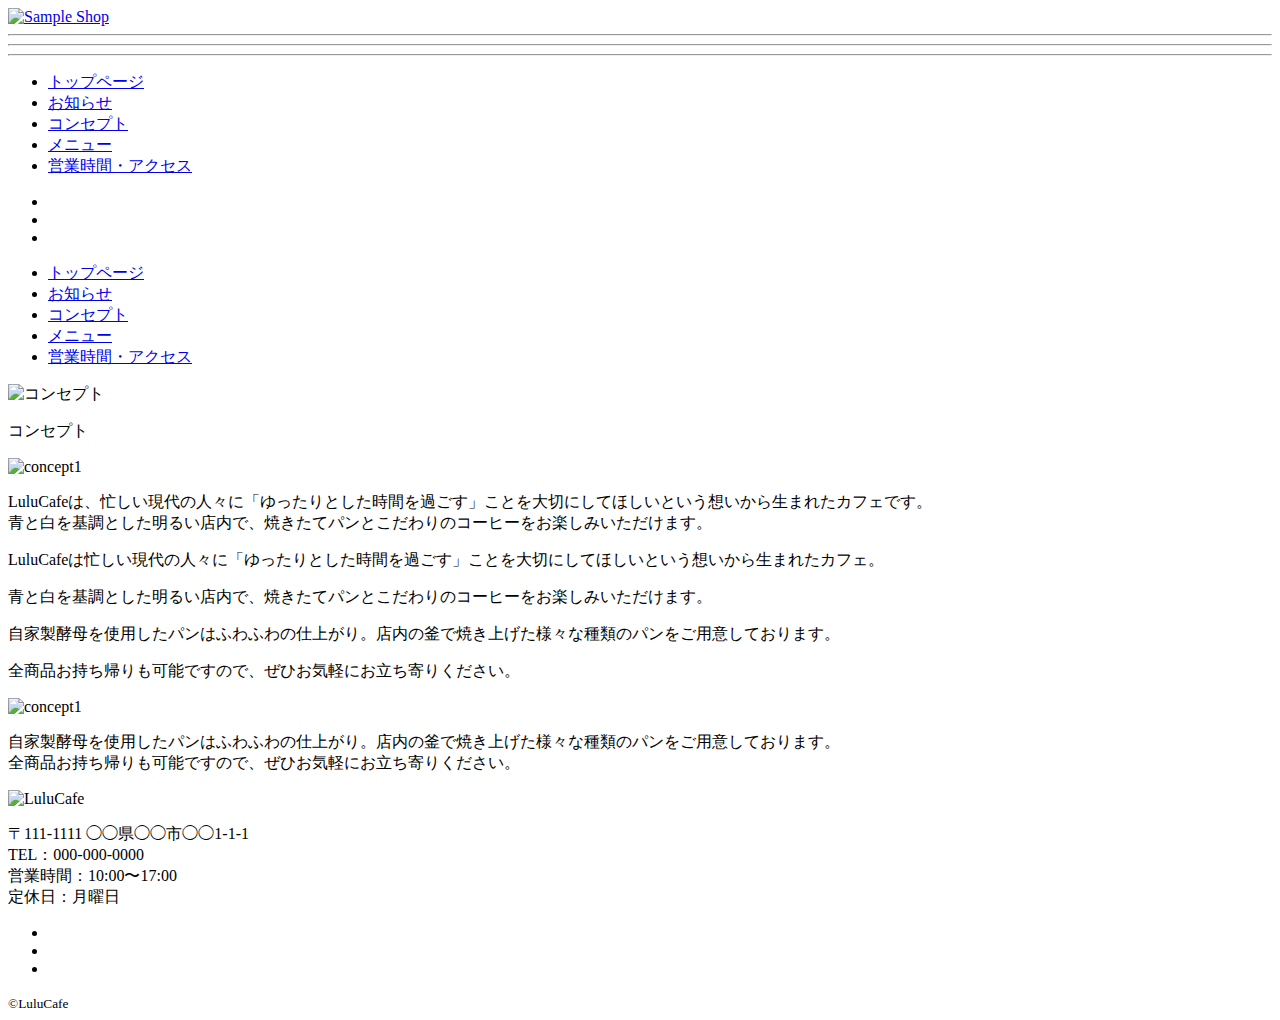
==== concept.html @ 6979166c "Create concept.html" ====
<!DOCTYPE html>
<html lang="ja">
    <head>
        <meta charset="UTF-8">
        <meta name="viewport" content="width=device-width, initial-scale=1.0">
        <title>LuluCafe</title>
        <meta name="description" content="手作りパンとコーヒーの店 LuluCafe（ルルカフェ）">

        <!-- CSS -->
        <link rel="stylesheet" href="https://cdnjs.cloudflare.com/ajax/libs/normalize/8.0.1/normalize.css">
        <link rel="stylesheet" href="./css/style.css">
        <!-- Add the slick-theme.css if you want default styling -->
        <link rel="stylesheet" type="text/css" href="//cdn.jsdelivr.net/npm/slick-carousel@1.8.1/slick/slick.css"/>
        <!-- Add the slick-theme.css if you want default styling -->
        <link rel="stylesheet" type="text/css" href="//cdn.jsdelivr.net/npm/slick-carousel@1.8.1/slick/slick-theme.css"/>
        <!-- FontAwesome -->
        <script src="https://kit.fontawesome.com/7c2d15ad4c.js" crossorigin="anonymous"></script>

    </head>
    <body>
        <!-- ヘッダー -->
        <header class="header">
            <div class="header-contents">
                <a href="index.html">
                    <picture class="logo">
                      <source media="(max-width:768px)" srcset="./images/logo/lulucafe_logo_sp.png">
                      <source media="(min-width:769px)" srcset="./images/logo/lulucafe_logo.png">
                      <img src="./images/logo/lulucafe_logo.png" alt="Sample Shop">
                    </picture>
                </a>
                <div class="nav-button" id="nav-button">
                    <div class="hamburger-menu" id="hamburger-menu">
                        <span class="menu"><hr><hr><hr></span>
                     </div>
                 </div>
                <nav class="sp-nav">
                    <ul class="sp-nav-list">
                        <li><a href="index.html">トップページ</a></li>
                        <li><a href="information.html">お知らせ</a></li>
                        <li><a href="concept.html">コンセプト</a></li>
                        <li><a href="menu.html">メニュー</a></li>
                        <li><a href="index.html#shop">営業時間・アクセス</a></li>
                    </ul>
                    <div class="sns-button">
                        <ul class="sns">
                            <li><a href="https://twitter.com/TwitterJP" target="_blank"><i class="fab fa-twitter" aria-label="twitter"></i></a></li>
                            <li><a href="https://www.facebook.com/facebookappJapan/" target="_blank"><i class="fab fa-facebook-f" aria-label="facebook"></i></a></li>
                            <li><a href="https://www.facebook.com/facebookappJapan/" target="_blank"><i class="fab fa-instagram" aria-label="instagram"></i></a></li>
                        </ul>        
                    </div>
                </nav>
                <!-- PCナビゲーション -->
                <nav class="pc-nav">
                    <ul class="pc-nav-list">
                        <li><a href="index.html">トップページ</a></li>
                        <li><a href="information.html">お知らせ</a></li>
                        <li><a href="concept.html">コンセプト</a></li>
                        <li><a href="menu.html">メニュー</a></li>
                        <li><a href="index.html#shop">営業時間・アクセス</a></li>
                    </ul>
                </nav>
            </div>
        </header>
        <main>
            <!-- コンセプト -->
            <section class="subpage">
                <div class="section-heading">
                    <img src="./images/t_concept.jpg" alt="コンセプト">
                    <p>コンセプト</p>
                </div>
                <div class="sub-contents">
                    <div class="section-contents">
                        <div class="section-img">
                            <img src="./images/concept_1.jpg" alt="concept1">
                        </div>
                        <div class="text-box">
                            <p class="text-sp">
                                LuluCafeは、忙しい現代の人々に「ゆったりとした時間を過ごす」ことを大切にしてほしいという想いから生まれたカフェです。
                                <br>青と白を基調とした明るい店内で、焼きたてパンとこだわりのコーヒーをお楽しみいただけます。</p>
                            <div class="text-concept-pc">
                                <p>LuluCafeは忙しい現代の人々に「ゆったりとした時間を過ごす」ことを大切にしてほしいという想いから生まれたカフェ。</p>
                                <p>青と白を基調とした明るい店内で、焼きたてパンとこだわりのコーヒーをお楽しみいただけます。</p>
                            </div>
                        </div>
                    </div>
                </div>
                <div class="sub-contents">
                    <div class="section-contents">
                        <div class="text-menu-pc">
                            <p>自家製酵母を使用したパンはふわふわの仕上がり。店内の釜で焼き上げた様々な種類のパンをご用意しております。</p>
                            <p>全商品お持ち帰りも可能ですので、ぜひお気軽にお立ち寄りください。</p>
                        </div>
                        <div class="section-img">
                            <img src="./images/concept_2.jpg" alt="concept1">
                        </div>
                        <p class="text-menu-sp">
                            自家製酵母を使用したパンはふわふわの仕上がり。店内の釜で焼き上げた様々な種類のパンをご用意しております。
                            <br>全商品お持ち帰りも可能ですので、ぜひお気軽にお立ち寄りください。
                        </p>
                    </div>
                </div>   
            </section>
            <!-- マップ -->
            <section id="shop">
                <div class="shop-body">
                    <div class="shop-text">
                        <img src="./images/logo/lulucafe_logo_sp.png" alt="LuluCafe">
                        <p>〒111-1111 ◯◯県◯◯市◯◯1-1-1<br>TEL：000-000-0000<br>営業時間：10:00〜17:00<br>定休日：月曜日</p>
                        <ul class="sns">
                            <li><a href="https://twitter.com/TwitterJP" target="_blank"><i class="fab fa-twitter" aria-label="twitter"></i></a></li>
                            <li><a href="https://www.facebook.com/facebookappJapan/" target="_blank"><i class="fab fa-facebook-f" aria-label="facebook"></i></a></li>
                            <li><a href="https://www.facebook.com/facebookappJapan/" target="_blank"><i class="fab fa-instagram" aria-label="instagram"></i></a></li>
                        </ul> 
                    </div>
                </div>
            </section>                
        </main>
        <footer class="footer">
            <div class="copyright">
              <small>©LuluCafe</small>
           </div>
        </footer>
        
        <!-- JS -->
        <script type="text/javascript" src="https://ajax.googleapis.com/ajax/libs/jquery/1.10.2/jquery.min.js"></script>
        <script type="text/javascript" src="https://cdn.jsdelivr.net/npm/slick-carousel@1.8.1/slick/slick.min.js"></script>
        <script src="./js/hamburger.js"></script>
        <script src="./js/carousel.js"></script>
        <script src="./js/slideshow.js"></script>
    </body>
</html>
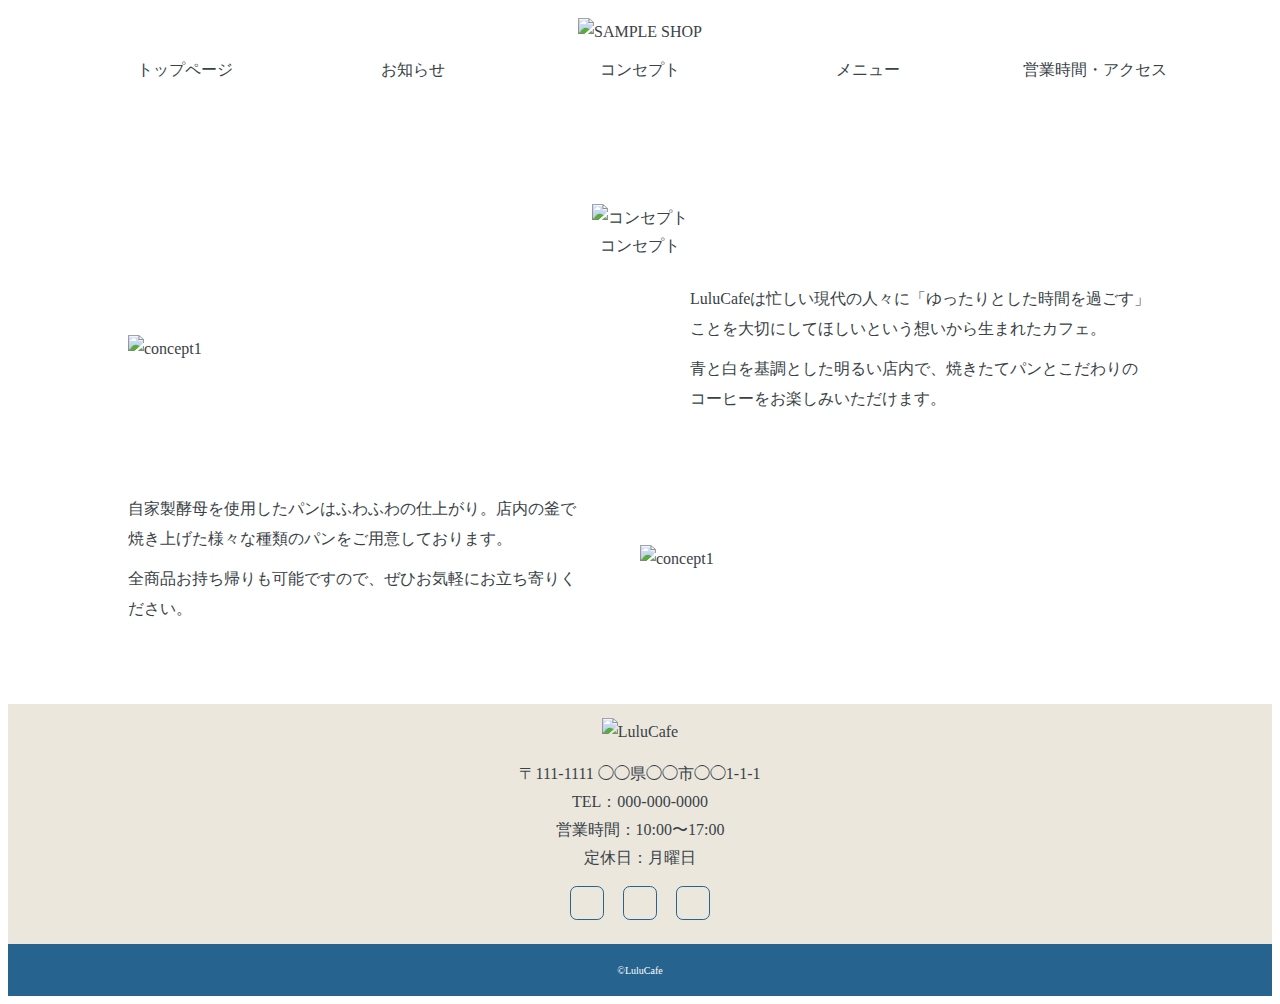
==== commit 89fbb9a9: "Update concept.html" ====
--- a/concept.html
+++ b/concept.html
@@ -23,9 +23,9 @@
             <div class="header-contents">
                 <a href="index.html">
                     <picture class="logo">
-                      <source media="(max-width:768px)" srcset="./images/logo/lulucafe_logo_sp.png">
-                      <source media="(min-width:769px)" srcset="./images/logo/lulucafe_logo.png">
-                      <img src="./images/logo/lulucafe_logo.png" alt="Sample Shop">
+                      <source media="(max-width:768px)" srcset="./lulucafe_logo_sp.png">
+                      <source media="(min-width:769px)" srcset="./lulucafe_logo.png">
+                      <img src="./lulucafe_logo.png" alt="Sample Shop">
                     </picture>
                 </a>
                 <div class="nav-button" id="nav-button">
@@ -65,13 +65,13 @@
             <!-- コンセプト -->
             <section class="subpage">
                 <div class="section-heading">
-                    <img src="./images/t_concept.jpg" alt="コンセプト">
+                    <img src="./t_concept.jpg" alt="コンセプト">
                     <p>コンセプト</p>
                 </div>
                 <div class="sub-contents">
                     <div class="section-contents">
                         <div class="section-img">
-                            <img src="./images/concept_1.jpg" alt="concept1">
+                            <img src="./concept_1.jpg" alt="concept1">
                         </div>
                         <div class="text-box">
                             <p class="text-sp">
@@ -91,7 +91,7 @@
                             <p>全商品お持ち帰りも可能ですので、ぜひお気軽にお立ち寄りください。</p>
                         </div>
                         <div class="section-img">
-                            <img src="./images/concept_2.jpg" alt="concept1">
+                            <img src="./concept_2.jpg" alt="concept1">
                         </div>
                         <p class="text-menu-sp">
                             自家製酵母を使用したパンはふわふわの仕上がり。店内の釜で焼き上げた様々な種類のパンをご用意しております。
@@ -104,7 +104,7 @@
             <section id="shop">
                 <div class="shop-body">
                     <div class="shop-text">
-                        <img src="./images/logo/lulucafe_logo_sp.png" alt="LuluCafe">
+                        <img src="./lulucafe_logo_sp.png" alt="LuluCafe">
                         <p>〒111-1111 ◯◯県◯◯市◯◯1-1-1<br>TEL：000-000-0000<br>営業時間：10:00〜17:00<br>定休日：月曜日</p>
                         <ul class="sns">
                             <li><a href="https://twitter.com/TwitterJP" target="_blank"><i class="fab fa-twitter" aria-label="twitter"></i></a></li>
--- a/css/style.css
+++ b/css/style.css
@@ -0,0 +1,557 @@
+@charset "UTF-8";
+/* 文字コードの指定 */
+@import url("https://fonts.googleapis.com/css2?family=Roboto+Slab:wght@300;400;500;600&display=swap");
+html {
+  font-size: 62.5%; }
+
+body {
+  font-family: "游明朝体", "Yu Mincho", YuMincho, "ヒラギノ明朝 Pro", "Hiragino Mincho Pro", "MS P明朝", "MS PMincho", serif;
+  font-size: 1.4rem;
+  font-weight: 400;
+  line-height: 1.75;
+  color: #394247;
+  background-color: #fff; }
+  @media (min-width: 769px) {
+    body {
+      font-size: 1.6rem; } }
+
+a {
+  color: #394247;
+  text-decoration: none;
+  text-transform: uppercase;
+  font-size: 1.4rem; }
+  @media (min-width: 769px) {
+    a {
+      font-size: 1.6rem; } }
+
+p {
+  margin: 0; }
+
+img {
+  max-width: 100%;
+  vertical-align: bottom; }
+
+h1, h2, h3 {
+  color: #26638e; }
+
+h3 {
+  font-size: 1.8rem; }
+  @media (min-width: 769px) {
+    h3 {
+      font-size: 2.2rem; } }
+
+ul, li {
+  margin: 0; }
+
+ul {
+  list-style: none; }
+
+* {
+  box-sizing: border-box; }
+
+.header {
+  position: fixed;
+  top: 0;
+  z-index: 100;
+  width: 100%;
+  height: 6rem;
+  color: #26638e;
+  background-color: rgba(255, 255, 255, 0.9);
+  text-align: center; }
+  @media (min-width: 769px) {
+    .header {
+      position: relative;
+      height: 14.8rem;
+      background-color: #fff; } }
+
+.header-contents {
+  display: flex;
+  justify-content: center;
+  align-items: flex-start;
+  position: relative; }
+  @media (min-width: 769px) {
+    .header-contents {
+      flex-wrap: wrap;
+      width: 96%;
+      max-width: 1080px;
+      margin: 0 auto; } }
+
+.header a {
+  color: #394247;
+  transition: all 0.3s; }
+  .header a:hover {
+    opacity: 0.5; }
+
+.logo {
+  display: inherit;
+  margin: 1rem 0 0 0;
+  width: 9rem; }
+  @media (min-width: 769px) {
+    .logo {
+      width: 18rem; } }
+
+.nav-button {
+  position: absolute;
+  right: 0;
+  margin: 0.6rem 1rem 0.6rem 0; }
+  @media (min-width: 769px) {
+    .nav-button {
+      display: none; } }
+
+.menu {
+  display: block;
+  width: 50px;
+  /*枠の大きさ*/
+  height: 50px;
+  /*枠の大きさ*/
+  position: relative;
+  cursor: pointer; }
+
+.menu hr {
+  display: block;
+  margin: 0;
+  border: none;
+  width: 50%;
+  /*バツ線の長さ*/
+  height: 1px;
+  /*バツ線の太さ*/
+  background: #26638e;
+  transform-origin: 0% 50%;
+  position: absolute;
+  top: 12px;
+  left: 25%;
+  transition: .5s; }
+
+.menu hr:nth-of-type(2) {
+  top: 22px; }
+
+.menu hr:nth-of-type(3) {
+  top: 32px; }
+
+.close hr {
+  left: 30%; }
+
+.close hr:nth-of-type(1) {
+  transform: rotate(45deg);
+  width: 55%; }
+
+.close hr:nth-of-type(2) {
+  opacity: 0; }
+
+.close hr:nth-of-type(3) {
+  top: 32px;
+  transform: rotate(-45deg);
+  width: 55%; }
+
+.sp-nav {
+  position: absolute;
+  top: 6rem;
+  left: 0;
+  display: none;
+  z-index: 1000;
+  width: 100%;
+  font-size: 2.4rem;
+  text-align: center;
+  background-color: rgba(255, 255, 255, 0.9);
+  padding: 2rem 0 5rem; }
+  @media (min-width: 769px) {
+    .sp-nav {
+      display: none; } }
+
+.sp-nav-list {
+  padding: 1rem 0 2rem;
+  margin: 0 auto;
+  list-style: none; }
+  .sp-nav-list li {
+    margin-bottom: 2.4rem; }
+  .sp-nav-list a {
+    font-size: 2.2rem; }
+
+.sns-button {
+  display: flex;
+  justify-content: center;
+  margin: 0 auto;
+  width: 100%; }
+
+.sns {
+  display: flex;
+  justify-content: space-between;
+  list-style: none;
+  padding-left: 0;
+  width: 35%;
+  margin: 0 auto; }
+  @media (min-width: 769px) {
+    .sns {
+      width: 14rem; } }
+  .sns li {
+    display: flex;
+    align-items: center;
+    justify-content: center;
+    width: 3rem;
+    height: 3rem;
+    font-size: 1.8rem;
+    border: 1px solid #26638e;
+    border-radius: 20%; }
+    @media (min-width: 769px) {
+      .sns li {
+        width: 3.4rem;
+        height: 3.4rem;
+        font-size: 2rem; } }
+  .sns i {
+    color: #26638e; }
+
+.pc-nav {
+  display: none;
+  color: #26638e; }
+  @media (min-width: 769px) {
+    .pc-nav {
+      display: block;
+      font-size: 1.8rem;
+      padding-top: 1rem;
+      width: 100%; } }
+
+.pc-nav-list {
+  display: flex;
+  justify-content: space-between;
+  padding: 0;
+  list-style: none; }
+  .pc-nav-list li {
+    display: flex;
+    justify-content: space-between;
+    width: 17rem;
+    text-align: center; }
+  .pc-nav-list a {
+    width: 100%; }
+
+.anchor {
+  display: block;
+  padding-top: 6rem;
+  margin-top: -6rem; }
+  @media (min-width: 769px) {
+    .anchor {
+      padding-top: 1rem;
+      margin-top: -1rem; } }
+
+.cover {
+  display: block;
+  position: relative;
+  top: 0;
+  background-size: cover;
+  background-position: center;
+  color: #26638e;
+  text-align: center; }
+
+.cover-title {
+  position: absolute;
+  top: 27%;
+  width: 100%; }
+  @media (min-width: 769px) {
+    .cover-title {
+      top: 27%; } }
+
+.cover-logo {
+  width: 80%;
+  height: auto; }
+  @media (min-width: 769px) {
+    .cover-logo {
+      width: 100%;
+      height: 100vh; } }
+
+.cover-title h3 {
+  font-weight: 400;
+  margin: 0;
+  letter-spacing: 0.3rem;
+  padding-bottom: 1.8rem; }
+  @media (min-width: 769px) {
+    .cover-title h3 {
+      padding-bottom: 3rem; } }
+
+.carousel-pc {
+  display: none; }
+  @media (min-width: 769px) {
+    .carousel-pc {
+      display: block;
+      top: 0; } }
+
+@media (min-width: 769px) {
+  .carousel-sp {
+    display: none; } }
+
+.carousel .slick-dots {
+  bottom: 1rem; }
+.carousel .slick-dots li {
+  margin: 0 1px; }
+.carousel .slick-dots li button:before {
+  color: #fff; }
+.carousel .slick-dots li.slick-active button:before {
+  color: #26638e; }
+
+section {
+  padding-bottom: 1rem; }
+  @media (min-width: 769px) {
+    section {
+      padding: 1rem 0 4rem; } }
+
+.section-heading {
+  text-align: center;
+  text-transform: uppercase;
+  margin: 3rem 0 1rem; }
+  @media (min-width: 769px) {
+    .section-heading {
+      margin: 2.8rem 0 1.4rem; } }
+
+.section-heading i {
+  color: #9f8e5d;
+  padding-left: 0.3rem; }
+  @media (min-width: 769px) {
+    .section-heading i {
+      font-size: 2rem; } }
+
+.section-title {
+  font-size: 2.8rem;
+  font-weight: 600;
+  padding-left: 2rem;
+  margin: 0; }
+  @media (min-width: 769px) {
+    .section-title {
+      font-size: 3.6rem; } }
+
+.view-all {
+  text-align: center;
+  font-size: 1.6rem;
+  font-weight: 500;
+  margin-top: 1.8rem; }
+  @media (min-width: 769px) {
+    .view-all {
+      margin-top: 2.6rem; } }
+  .view-all a {
+    color: #9f8e5d;
+    padding: 0.4rem 1rem;
+    width: 0 auto;
+    border: 1px solid #9f8e5d;
+    transition: all 0.3s; }
+  .view-all a:hover {
+    opacity: 0.5; }
+
+.subpage {
+  padding: 6rem 0 2rem; }
+  @media (min-width: 769px) {
+    .subpage {
+      padding: 2rem 0 0; } }
+
+.sub-contents {
+  padding-bottom: 3rem; }
+  @media (min-width: 769px) {
+    .sub-contents {
+      padding-bottom: 6rem; } }
+
+.heading-info {
+  margin-top: 0; }
+  @media (min-width: 769px) {
+    .heading-info {
+      margin-top: 1rem; } }
+
+.info-box {
+  display: block;
+  width: 85%;
+  margin: 2rem auto 3rem;
+  text-align: left;
+  vertical-align: middle;
+  color: #394247; }
+  @media (min-width: 769px) {
+    .info-box {
+      width: 70%; } }
+
+@media (min-width: 769px) {
+  .info-box-sub {
+    padding-bottom: 3rem; } }
+
+.info-list {
+  margin: 2rem 0 1rem;
+  border-bottom: 1px solid #394247; }
+  .info-list:hover {
+    background-color: #ebe7dd;
+    cursor: pointer; }
+
+.info-date {
+  float: left;
+  color: #777;
+  margin-right: 5%; }
+
+.info-open {
+  display: none;
+  background-color: #deecf6;
+  padding: 2rem; }
+
+@media (min-width: 769px) {
+  .section-contents {
+    display: flex;
+    justify-content: space-between;
+    align-items: center;
+    margin: 0 12rem; } }
+
+.section-img {
+  width: 100%; }
+  @media (min-width: 769px) {
+    .section-img {
+      width: 50%; } }
+  .section-img.sub {
+    width: 100%;
+    padding: 0; }
+
+.text-box {
+  width: 100%;
+  margin: 0;
+  padding: 1.6rem 2rem 0; }
+  @media (min-width: 769px) {
+    .text-box {
+      width: 50%;
+      padding: 0; } }
+
+@media (min-width: 769px) {
+  .text-sp {
+    display: none; } }
+
+.text-concept-pc {
+  display: none; }
+  .text-concept-pc p {
+    margin: 1rem 0; }
+  @media (min-width: 769px) {
+    .text-concept-pc {
+      display: block;
+      line-height: 3rem;
+      padding: 0 0 0 5rem; } }
+
+@media (min-width: 769px) {
+  .menu {
+    margin: 0 3rem; } }
+
+@media (min-width: 769px) {
+  .menu-body {
+    display: flex;
+    justify-content: space-between;
+    align-items: center;
+    margin: 0 12rem 2.8rem; } }
+
+.menu-body-sub {
+  margin-bottom: 3rem;
+  display: block;
+  width: 100%; }
+  @media (min-width: 769px) {
+    .menu-body-sub {
+      margin-bottom: 9rem; } }
+
+.text-menu-pc {
+  display: none; }
+  .text-menu-pc p {
+    margin: 1rem 0; }
+  @media (min-width: 769px) {
+    .text-menu-pc {
+      display: block;
+      width: 50%;
+      line-height: 3rem;
+      padding: 0 5rem 0 0; } }
+
+.text-menu-sp {
+  margin: 0;
+  padding: 1.6rem 2rem 0; }
+  @media (min-width: 769px) {
+    .text-menu-sp {
+      display: none; } }
+
+.menu img {
+  max-width: 100%;
+  height: auto; }
+
+@media (min-width: 769px) {
+  .menu-slideshow {
+    width: 50%;
+    margin-left: 2rem; } }
+
+.thumbnail {
+  display: flex;
+  justify-content: space-between;
+  padding: 1rem 2rem 0;
+  list-style: none; }
+  @media (min-width: 769px) {
+    .thumbnail {
+      padding: 2rem 0 0 0; } }
+
+.thumbnail li {
+  width: calc(90% / 4);
+  cursor: pointer; }
+
+.menu-title h2 {
+  margin: 2rem 0 0.6rem;
+  text-align: center;
+  font-weight: 400; }
+  @media (min-width: 769px) {
+    .menu-title h2 {
+      margin: 2rem 0 1rem; } }
+
+.menu-list-box {
+  padding: 1rem 2rem 2rem; }
+  @media (min-width: 769px) {
+    .menu-list-box {
+      width: 50%;
+      padding: 0 0 0 5rem; } }
+  .menu-list-box ul {
+    padding: 0; }
+  .menu-list-box li {
+    border-bottom: 1px solid #777;
+    padding: 0.8rem 1rem 0; }
+    @media (min-width: 769px) {
+      .menu-list-box li {
+        padding: 2rem 1.2rem 0; } }
+  .menu-list-box span {
+    float: right; }
+
+section#shop {
+  display: block;
+  padding-bottom: 0; }
+
+.google-map {
+  background-color: #ebe7dd;
+  height: 0;
+  overflow: hidden;
+  position: relative;
+  padding-bottom: 56.25%; }
+  @media (min-width: 769px) {
+    .google-map {
+      padding-bottom: 32%; } }
+
+.google-map iframe {
+  position: absolute;
+  left: 0;
+  top: 0;
+  height: 100%;
+  width: 100%; }
+
+.shop-body {
+  text-align: center;
+  background-color: #ebe7dd;
+  padding: 1.4rem 0 1.8rem; }
+  @media (min-width: 769px) {
+    .shop-body {
+      padding-bottom: 2.4rem; } }
+
+.shop-text p {
+  padding: 0.6rem 0 1.4rem; }
+  @media (min-width: 769px) {
+    .shop-text p {
+      padding: 1.4rem 0; } }
+
+.footer {
+  padding: 1.4rem 0;
+  font-size: 1.2rem;
+  line-height: 1;
+  background-color: #26638e; }
+  @media (min-width: 769px) {
+    .footer {
+      padding: 2rem 0; } }
+
+.copyright {
+  text-align: center;
+  color: #fff; }
+
+/*# sourceMappingURL=style.css.map */
